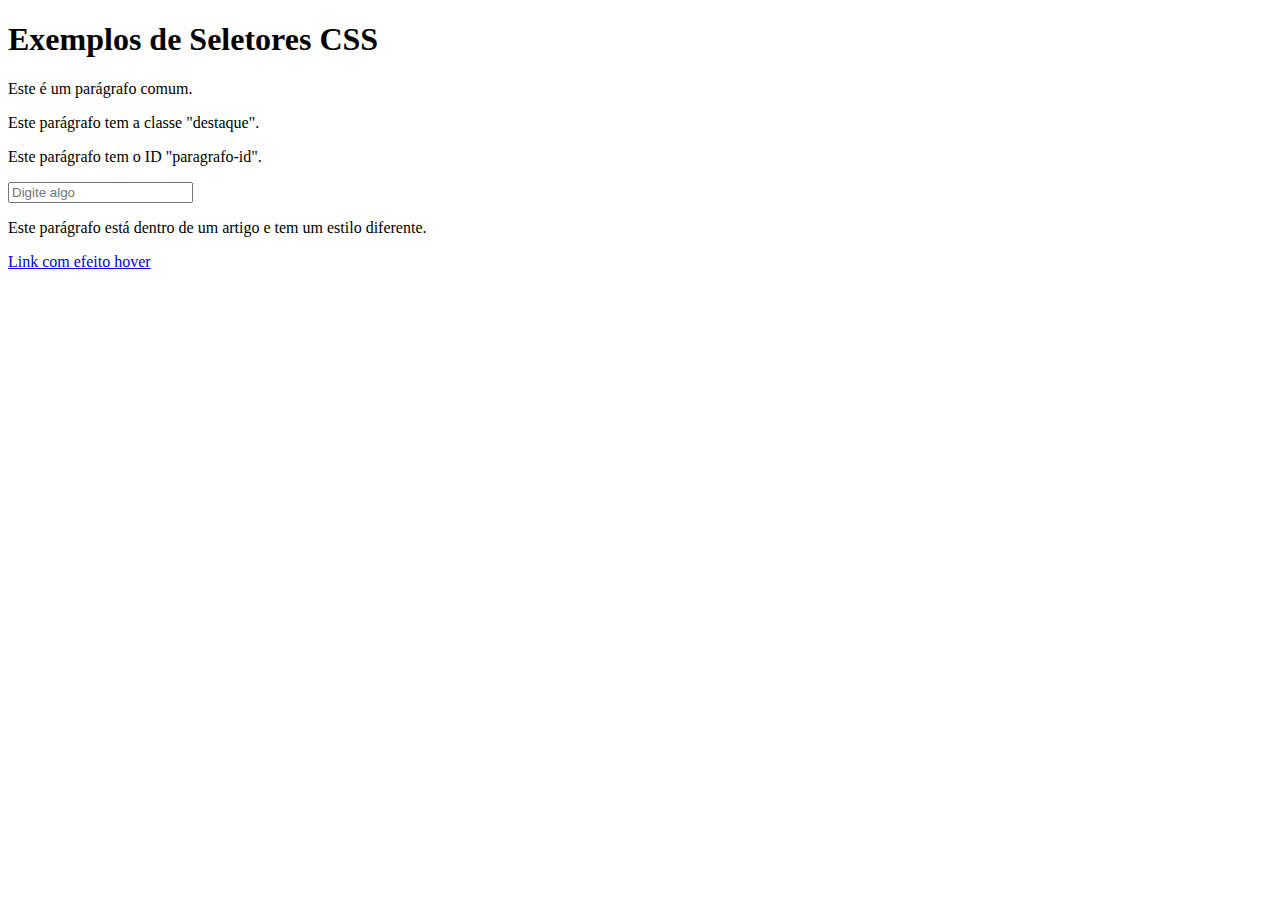
==== Seletores/index.html @ 52c022e9 "📁 Inclusão da pasta de seletores" ====
<!DOCTYPE html>
<html lang="pt-br">
<head>
    <meta charset="UTF-8">
    <meta name="viewport" content="width=device-width, initial-scale=1.0">
    <link rel="stylesheet" href="styles.css">
    <title>Exemplos de Seletores CSS</title>
</head>
<body>

    <!-- Seletores Básicos -->
    <h1>Exemplos de Seletores CSS</h1>

    <!-- P Seleciona todos os parágrafos dentro do corpo (body) -->
    <p>Este é um parágrafo comum.</p>

    <!-- Seletores de Classe e ID -->
    <!-- .destaque Seleciona todos os elementos com a classe "destaque" -->
    <p class="destaque">Este parágrafo tem a classe "destaque".</p>

    <!-- #paragrafo-id Seleciona o elemento com o ID "paragrafo-id" -->
    <p id="paragrafo-id">Este parágrafo tem o ID "paragrafo-id".</p>

    <!-- Seletores de Atributo -->
    <!-- input[type="text"] Seleciona todos os inputs do tipo texto -->
    <input type="text" placeholder="Digite algo">

    <!-- Seletores de Descendência -->
    <!-- article p Seleciona todos os parágrafos dentro de uma tag article -->
    <article>
        <p>Este parágrafo está dentro de um artigo e tem um estilo diferente.</p>
    </article>

    <!-- Pseudo-classes -->
    <!-- a:hover Seleciona links quando o cursor está sobre eles -->
    <a href="#">Link com efeito hover</a>

</body>
</html>
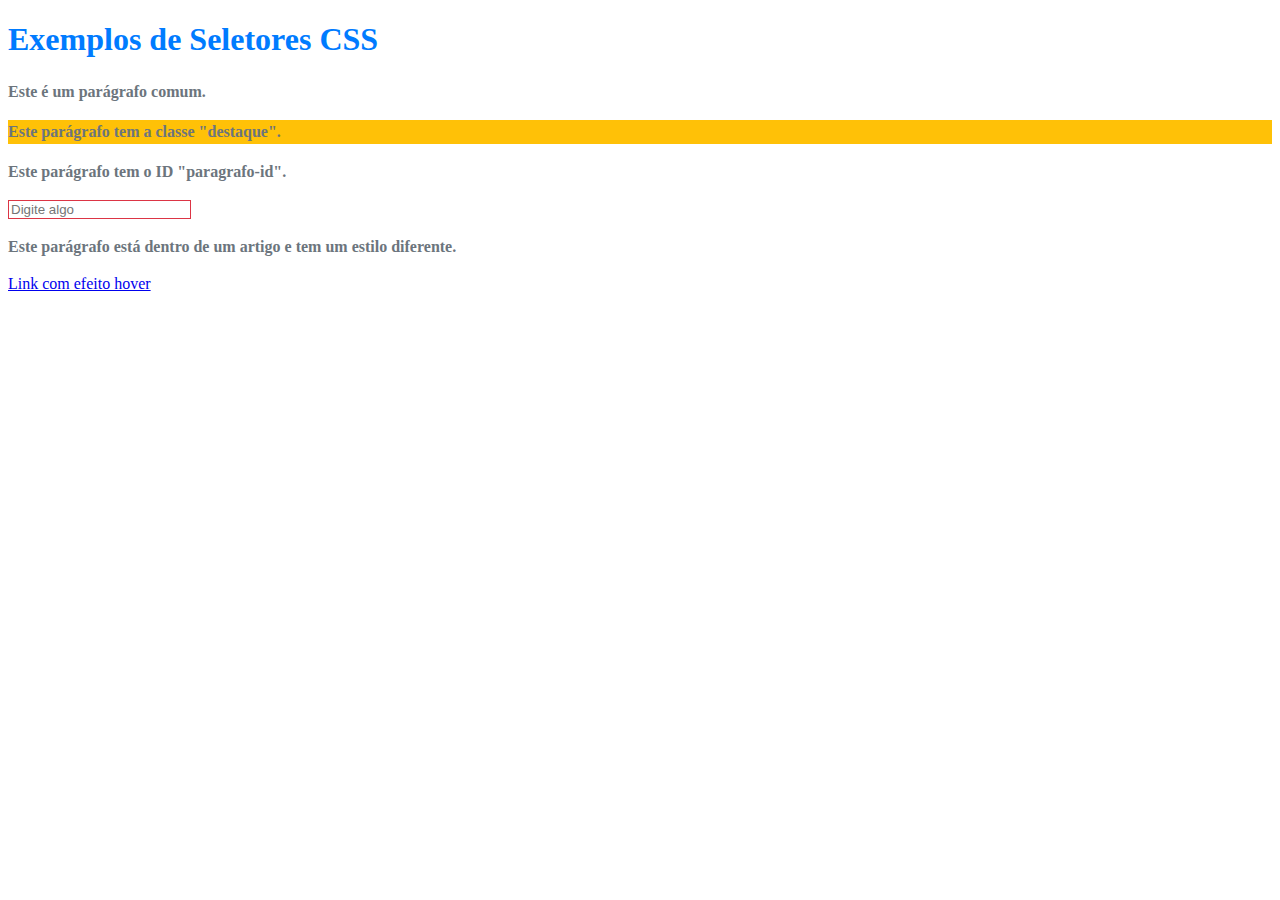
==== commit 72c59cf4: "📁 Inclusão da pasta de propiedades de texto" ====
--- a/Seletores/index.html
+++ b/Seletores/index.html
@@ -3,7 +3,7 @@
 <head>
     <meta charset="UTF-8">
     <meta name="viewport" content="width=device-width, initial-scale=1.0">
-    <link rel="stylesheet" href="styles.css">
+    <link rel="stylesheet" href="assets/style/style.css">
     <title>Exemplos de Seletores CSS</title>
 </head>
 <body>
--- a/Seletores/assets/style/style.css
+++ b/Seletores/assets/style/style.css
@@ -0,0 +1,39 @@
+/* Seletores Básicos */
+h1 {
+    color: #007BFF;
+}
+
+p {
+    font-size: 16px;
+    line-height: 1.5;
+}
+
+/* Seletores de Classe e ID */
+.destaque {
+    background-color: #FFC107;
+}
+
+#paragrafo-id {
+    color: #28A745;
+}
+
+/* Seletores de Atributo */
+input[type="text"] {
+    border: 1px solid #DC3545;
+}
+
+/* Seletores de Descendência */
+article p {
+    font-weight: bold;
+}
+
+/* Pseudo-classes */
+a:hover {
+    text-decoration: underline;
+}
+
+/* Pseudo-elementos */
+p::first-line {
+    color: #6C757D;
+    font-weight: bold;
+}
